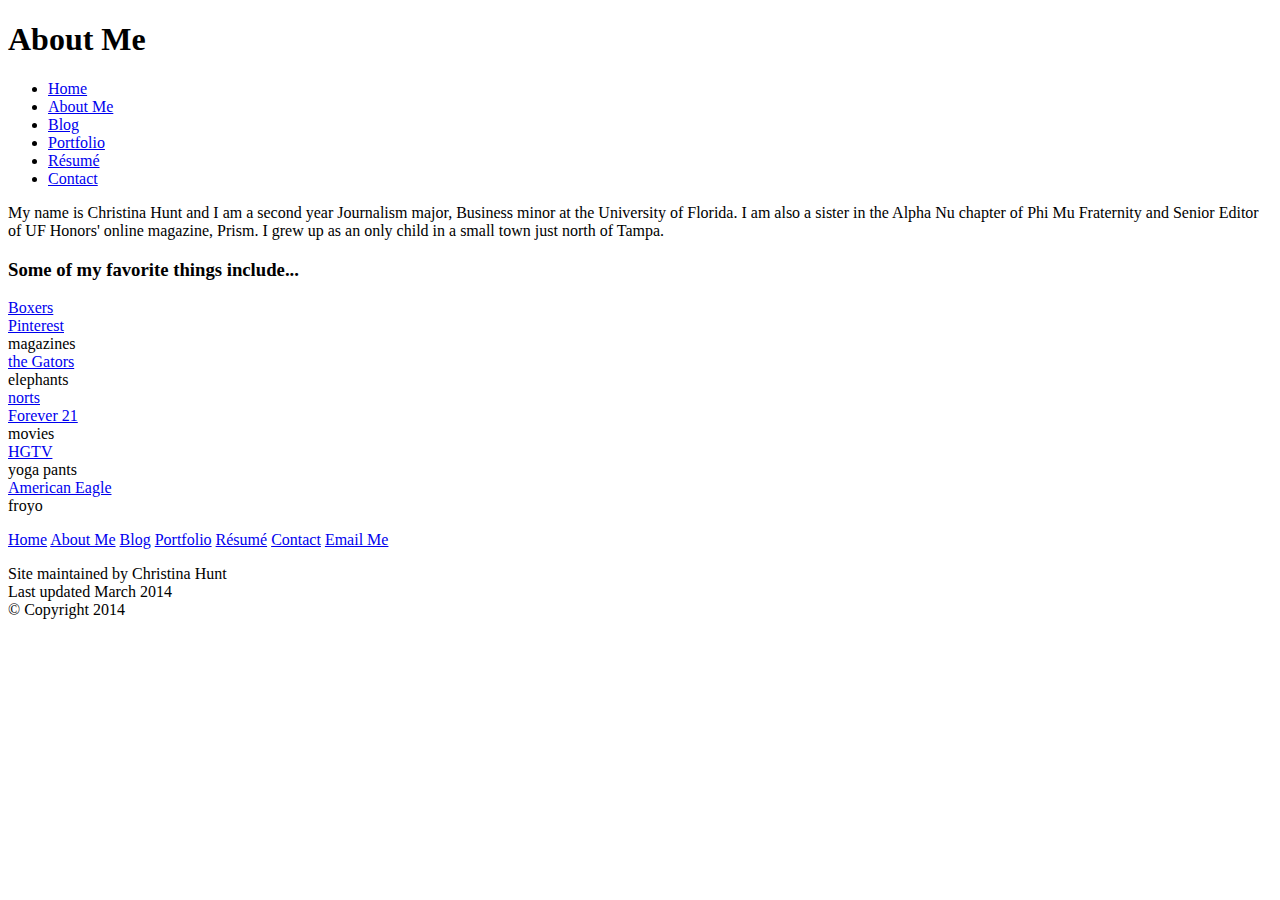
==== about.html @ 0c0f9182 "updated about me" ====
<!DOCTYPE html>
<html lang="en">

<head><!--Begin Head -->
	<meta charset="utf-8" />
	<title>About Me</title>
         <h1>About Me</h1>
	</head>
<!--End Head -->
<!--Begin Body -->
<body>
	<header> <!--Will create header in CSS -->
	</header>
	
	<div id="background"> 
	</div><!--Closes Background image div -->
	
	<div id="wrapper">
	<aside>
	<nav role="navigation">	
		<ul class="nav">
			<li><a href="index.html">Home</a></li>
			<li><a href="about.html">About Me</a></li>
			<li><a href="blog.html">Blog</a></li>
			<li><a href="portfolio.html">Portfolio</a></li>
			<li><a href="resume.html">Résumé</a></li>
			<li><a href="contact.html">Contact</a></li>
		</ul>
	</nav>
	</aside>
    
<p>My name is Christina Hunt and I am a second year Journalism major, Business minor at the University of Florida. I am also a sister in the Alpha Nu chapter of Phi Mu Fraternity and Senior Editor of UF Honors' online magazine, Prism. I grew up as an only child in a small town just north of Tampa.</p>
    
<p>
<h3>Some of my favorite things include...</h3>

<li><a href="http://www.akc.org/breeds/boxer/puppy.cfm" target="_blank" title="Boxers">Boxers</a></li>
<li><a href="http://www.pinterest.com/" target="_blank" title="Pinterest">Pinterest</a></li>
<li>magazines</li>
<li><a href="http://www.gatorzone.com/" target="_blank" title="the Gators">the Gators</a></li>
<li>elephants</li>
<li><a href="http://www.urbandictionary.com/define.php?term=norts" target="_blank" title="Norts Definition">norts</a></li>
<li><a href="http://www.forever21.com/Product/Main.aspx?br=f21" target="_blank" title="Forever 21">Forever 21</a></li>
<li>movies</li>
<li><a href="http://www.hgtv.com/" target="_blank" title="HGTV">HGTV</a></li>
<li>yoga pants</li>
<li><a href="http://www.ae.com/web/index.jsp" target="_blank" title="American Eagle">American Eagle</a></li>
<li>froyo</li>
</p>

<footer>
	<nav role=”navigation”>
		<a href=”index.html”>Home</a>
		<a href=”about.html”>About Me</a>
		<a href=”blog.html”>Blog</a>
		<a href=”portfolio.html”>Portfolio</a>
		<a href=”resume.html”>Résumé</a>
		<a href=”contact.html”>Contact</a>
		<a class=”footerclear” href=”mailto:christinamhunt@ufl.edu”>Email Me</a>
		<p>Site maintained by Christina Hunt
		<br>Last updated March 2014
		<br>&copy; Copyright 2014</p>
		</nav>
	</footer>

</html>
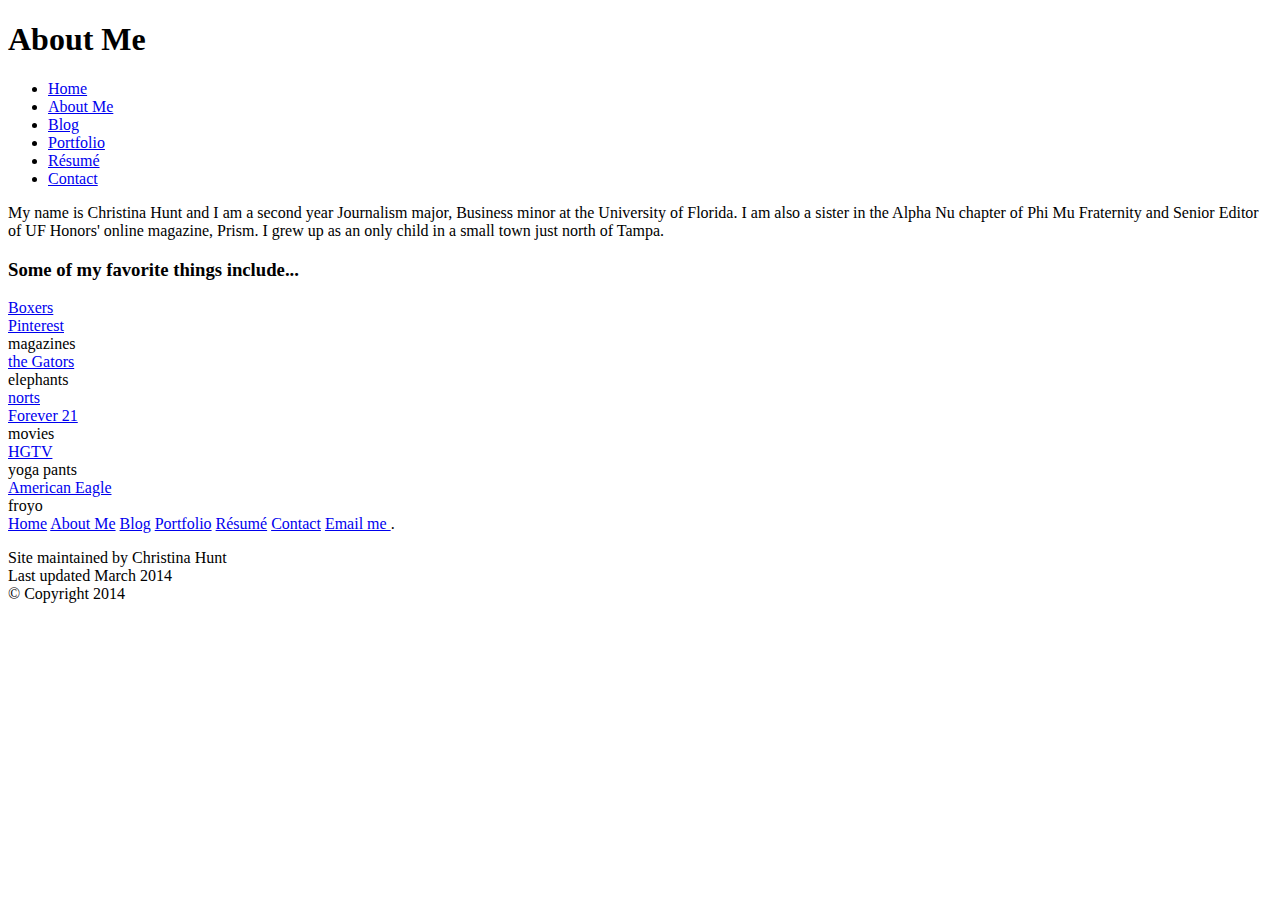
==== commit c4bf26fe: "fixed mailto links on all pages" ====
--- a/about.html
+++ b/about.html
@@ -31,7 +31,7 @@
     
 <p>My name is Christina Hunt and I am a second year Journalism major, Business minor at the University of Florida. I am also a sister in the Alpha Nu chapter of Phi Mu Fraternity and Senior Editor of UF Honors' online magazine, Prism. I grew up as an only child in a small town just north of Tampa.</p>
     
-<p>
+
 <h3>Some of my favorite things include...</h3>
 
 <li><a href="http://www.akc.org/breeds/boxer/puppy.cfm" target="_blank" title="Boxers">Boxers</a></li>
@@ -46,7 +46,7 @@
 <li>yoga pants</li>
 <li><a href="http://www.ae.com/web/index.jsp" target="_blank" title="American Eagle">American Eagle</a></li>
 <li>froyo</li>
-</p>
+
 
 <footer>
 	<nav role=”navigation”>
@@ -56,7 +56,7 @@
 		<a href=”portfolio.html”>Portfolio</a>
 		<a href=”resume.html”>Résumé</a>
 		<a href=”contact.html”>Contact</a>
-		<a class=”footerclear” href=”mailto:christinamhunt@ufl.edu”>Email Me</a>
+		<a class=”footerclear” href=mailto:christinamhunt@ufl.edu>Email me </a>.
 		<p>Site maintained by Christina Hunt
 		<br>Last updated March 2014
 		<br>&copy; Copyright 2014</p>
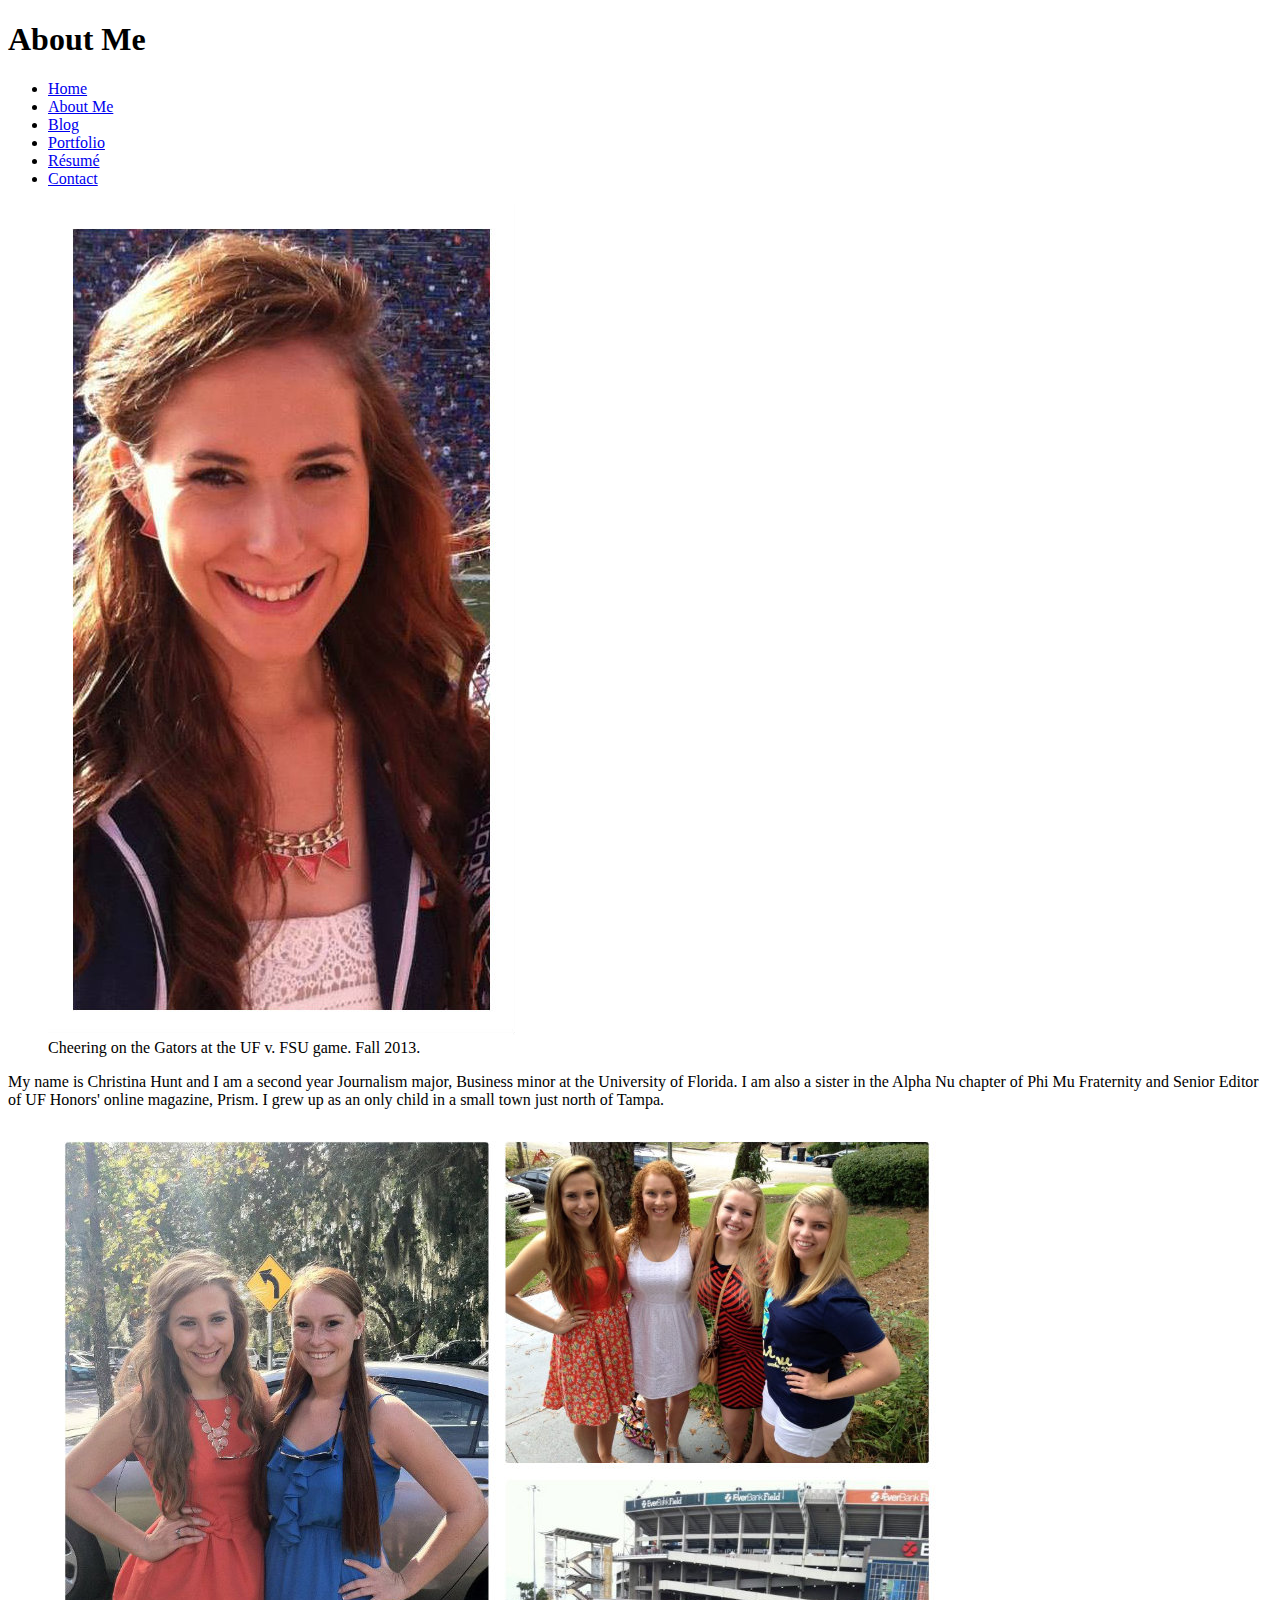
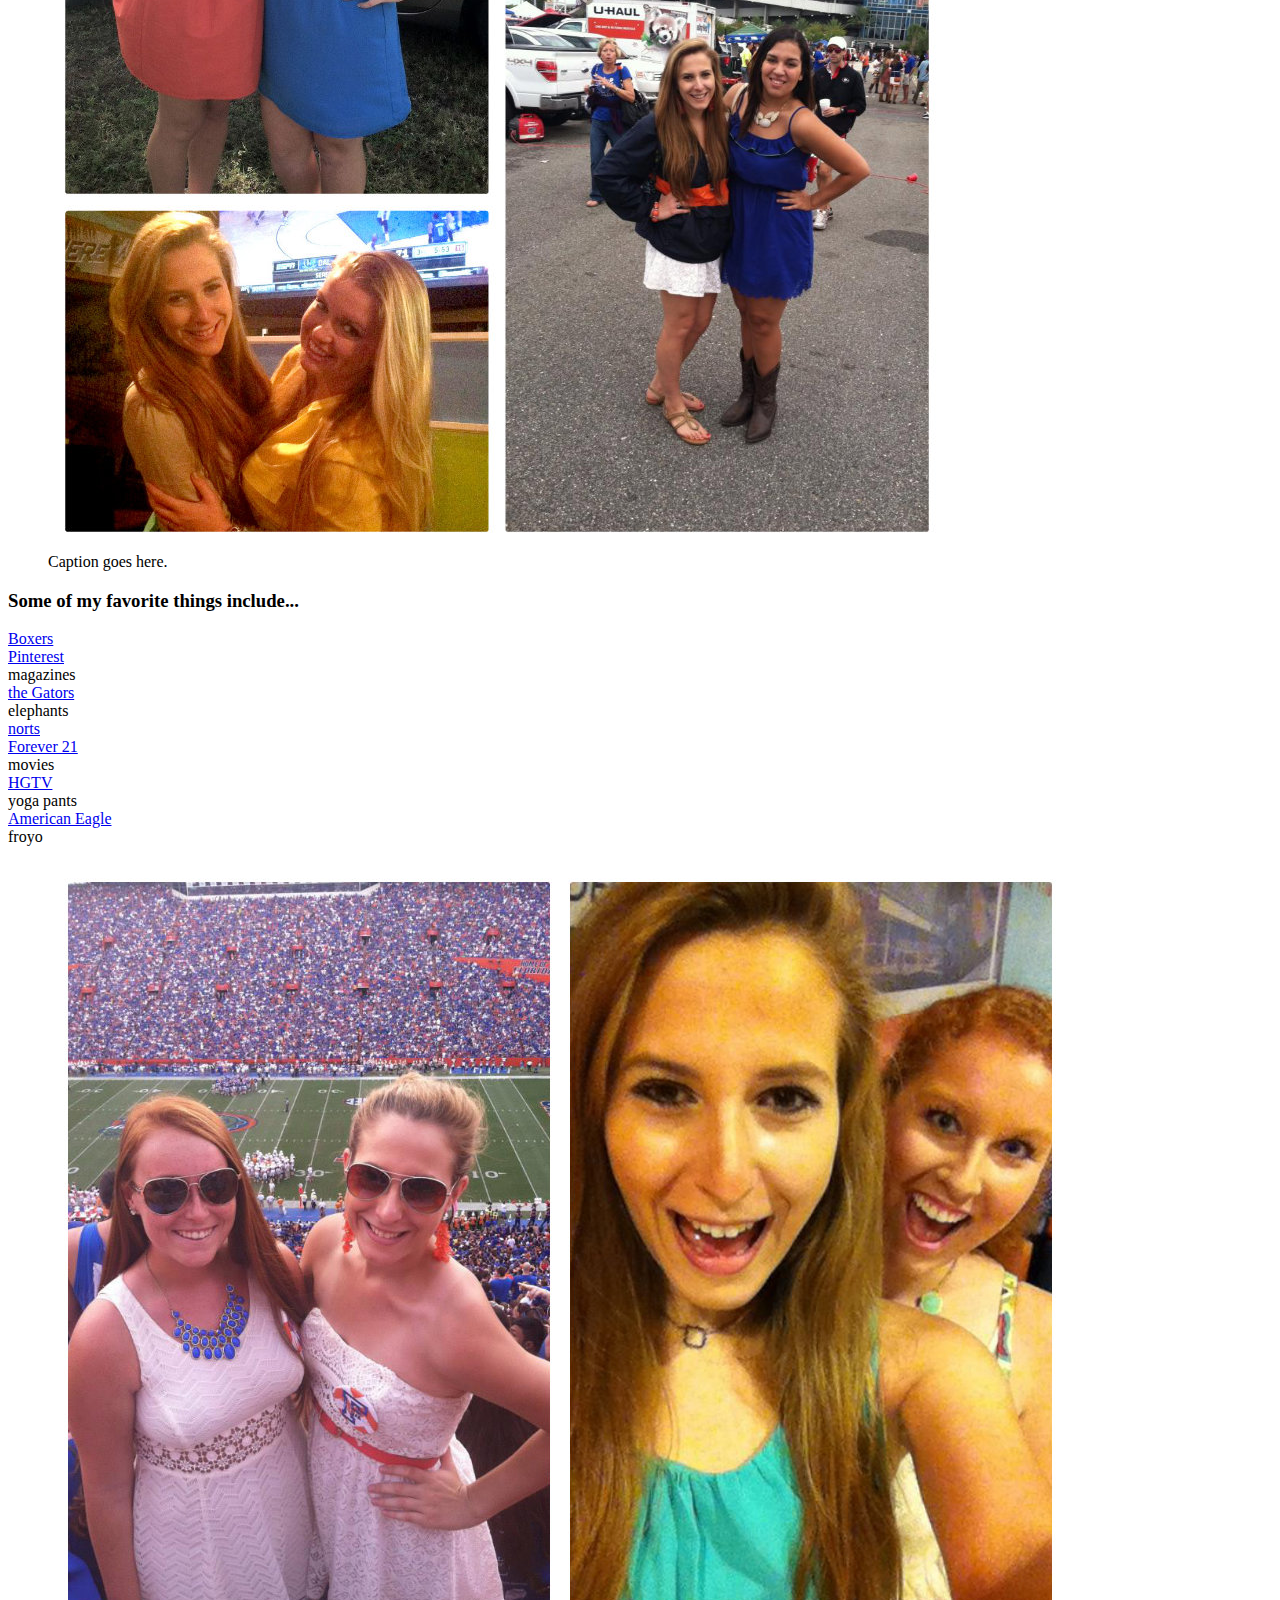
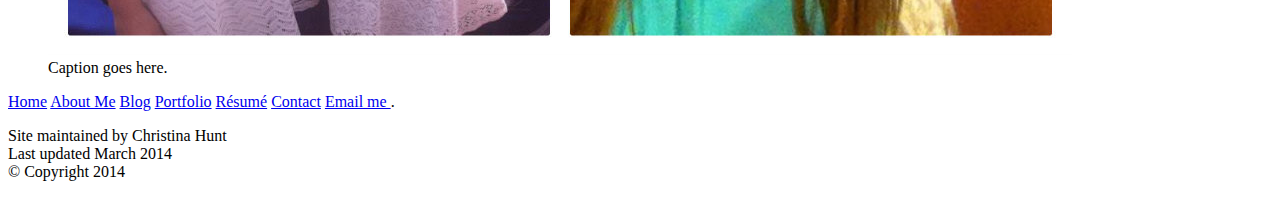
==== commit e9bf98b2: "added picture to about me and updated blog page" ====
--- a/about.html
+++ b/about.html
@@ -29,8 +29,27 @@
 	</nav>
 	</aside>
     
-<p>My name is Christina Hunt and I am a second year Journalism major, Business minor at the University of Florida. I am also a sister in the Alpha Nu chapter of Phi Mu Fraternity and Senior Editor of UF Honors' online magazine, Prism. I grew up as an only child in a small town just north of Tampa.</p>
+        	<article> <!--width will be 90% and will be on white background and then have patterned background behind that which will cover entire page behind it-->
+	<div id="About Me Picture"> <!--Seperate div is to make the caption line up with the bottom of the photo -->
+	<figure class="left">
+		<img src="img/aboutme.jpg" width="467" height="831" alt="About Me Picture Christina Hunt" title="About Me Picture Christina Hunt" />
+		<figcaption> Cheering on the Gators at the UF v. FSU game. Fall 2013.</figcaption>
+	</figure>
+	</div><!--close profile picture div -->
+	<section><!--To get content to right of photo -->
+	<p>My name is Christina Hunt and I am a second year Journalism major, Business minor at the University of Florida. I am also a sister in the Alpha Nu chapter of Phi Mu Fraternity and Senior Editor of UF Honors' online magazine, Prism. I grew up as an only child in a small town just north of Tampa.</p>
+	</section>
+	</article>
     
+
+<article> <!--width will be 90% and will be on white background and then have patterned background behind that which will cover entire page behind it-->
+	<div id="About Me Picture"> <!--Seperate div is to make the caption line up with the bottom of the photo -->
+	<figure class="left">
+		<img src="img/aboutmecollage.jpg" width="898" height="1024" alt="About Me Collage" title="About Me Collage" />
+		<figcaption> Caption goes here.</figcaption>
+	</figure>
+	</div><!--close profile picture div -->
+	<section><!--To get content to right of photo -->
 
 <h3>Some of my favorite things include...</h3>
 
@@ -46,7 +65,15 @@
 <li>yoga pants</li>
 <li><a href="http://www.ae.com/web/index.jsp" target="_blank" title="American Eagle">American Eagle</a></li>
 <li>froyo</li>
-
+        
+<article> <!--width will be 90% and will be on white background and then have patterned background behind that which will cover entire page behind it-->
+	<div id="About Me Picture"> <!--Seperate div is to make the caption line up with the bottom of the photo -->
+	<figure class="left">
+		<img src="img/aboutmecollageb.jpg" width="1024" height="793" alt="About Me Collage 2" title="About Me Collage 2" />
+		<figcaption> Caption goes here.</figcaption>
+	</figure>
+	</div><!--close profile picture div -->
+	<section><!--To get content to right of photo -->
 
 <footer>
 	<nav role=”navigation”>
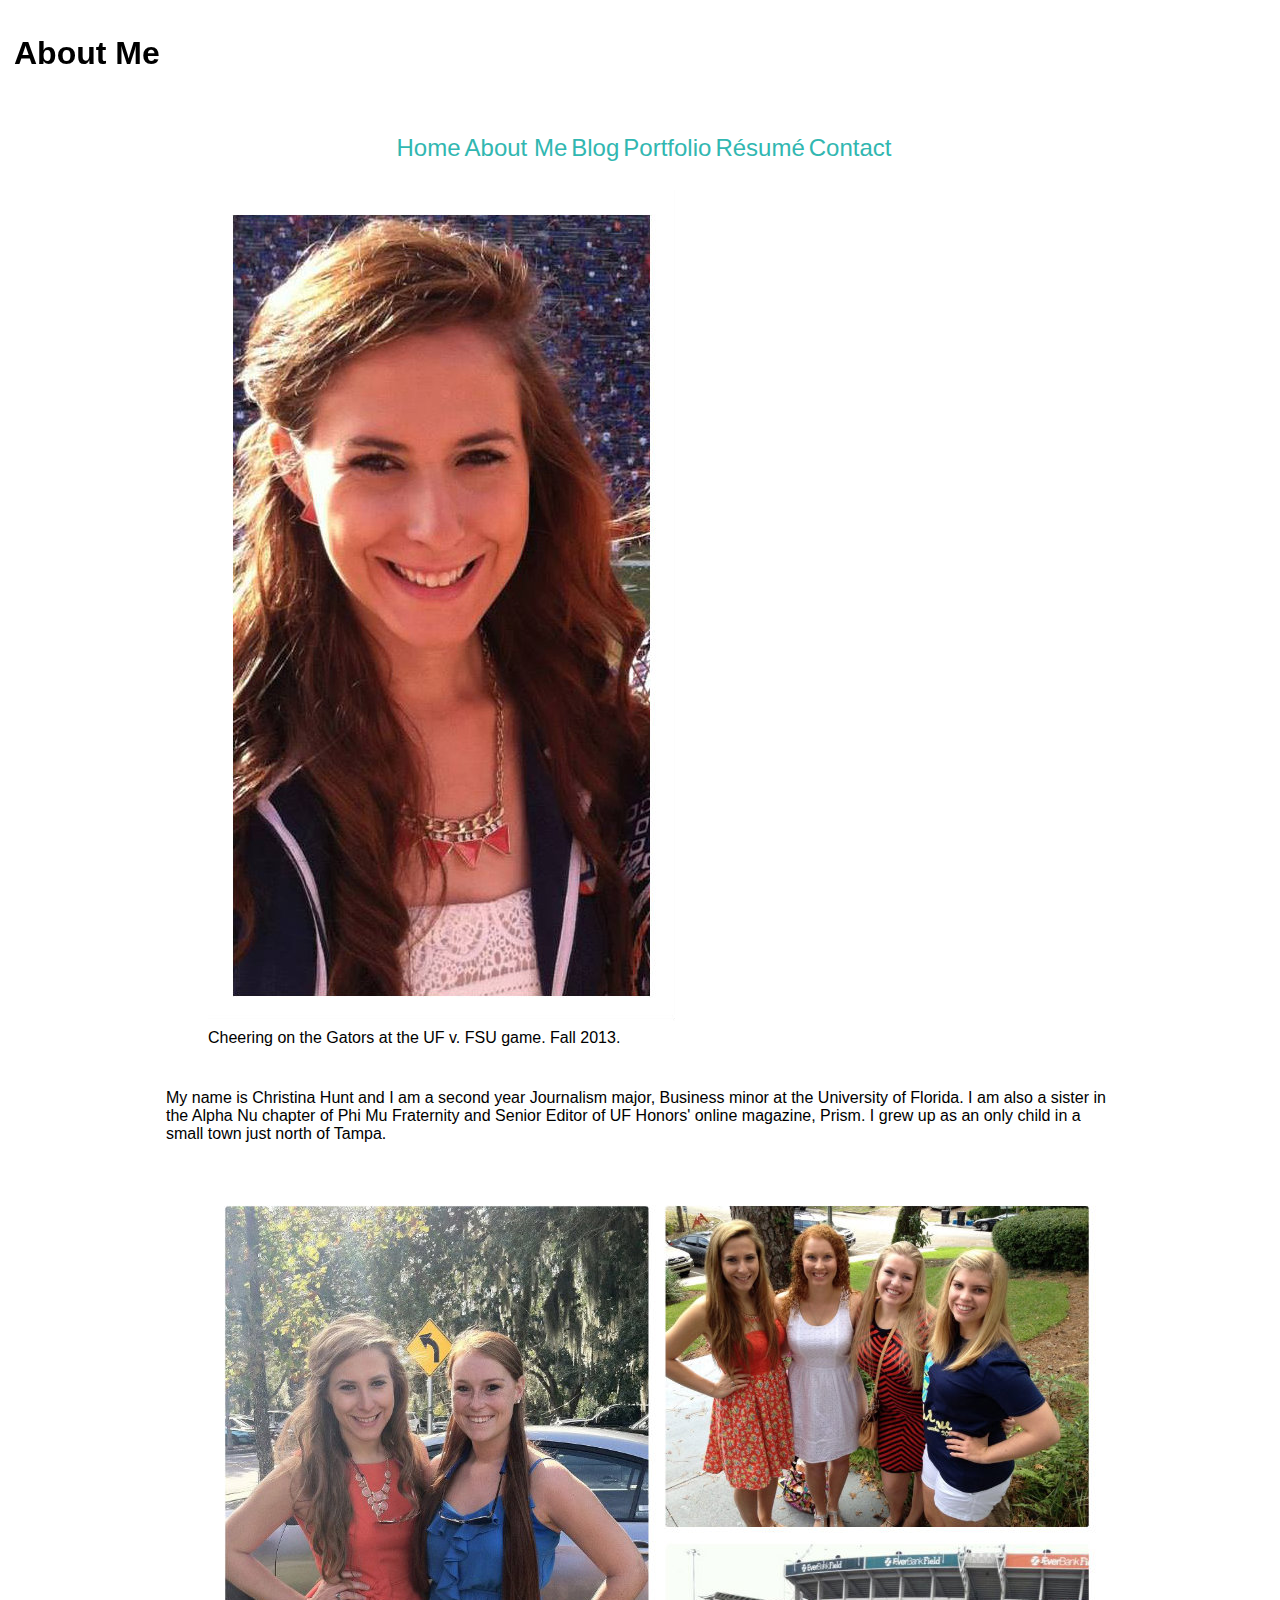
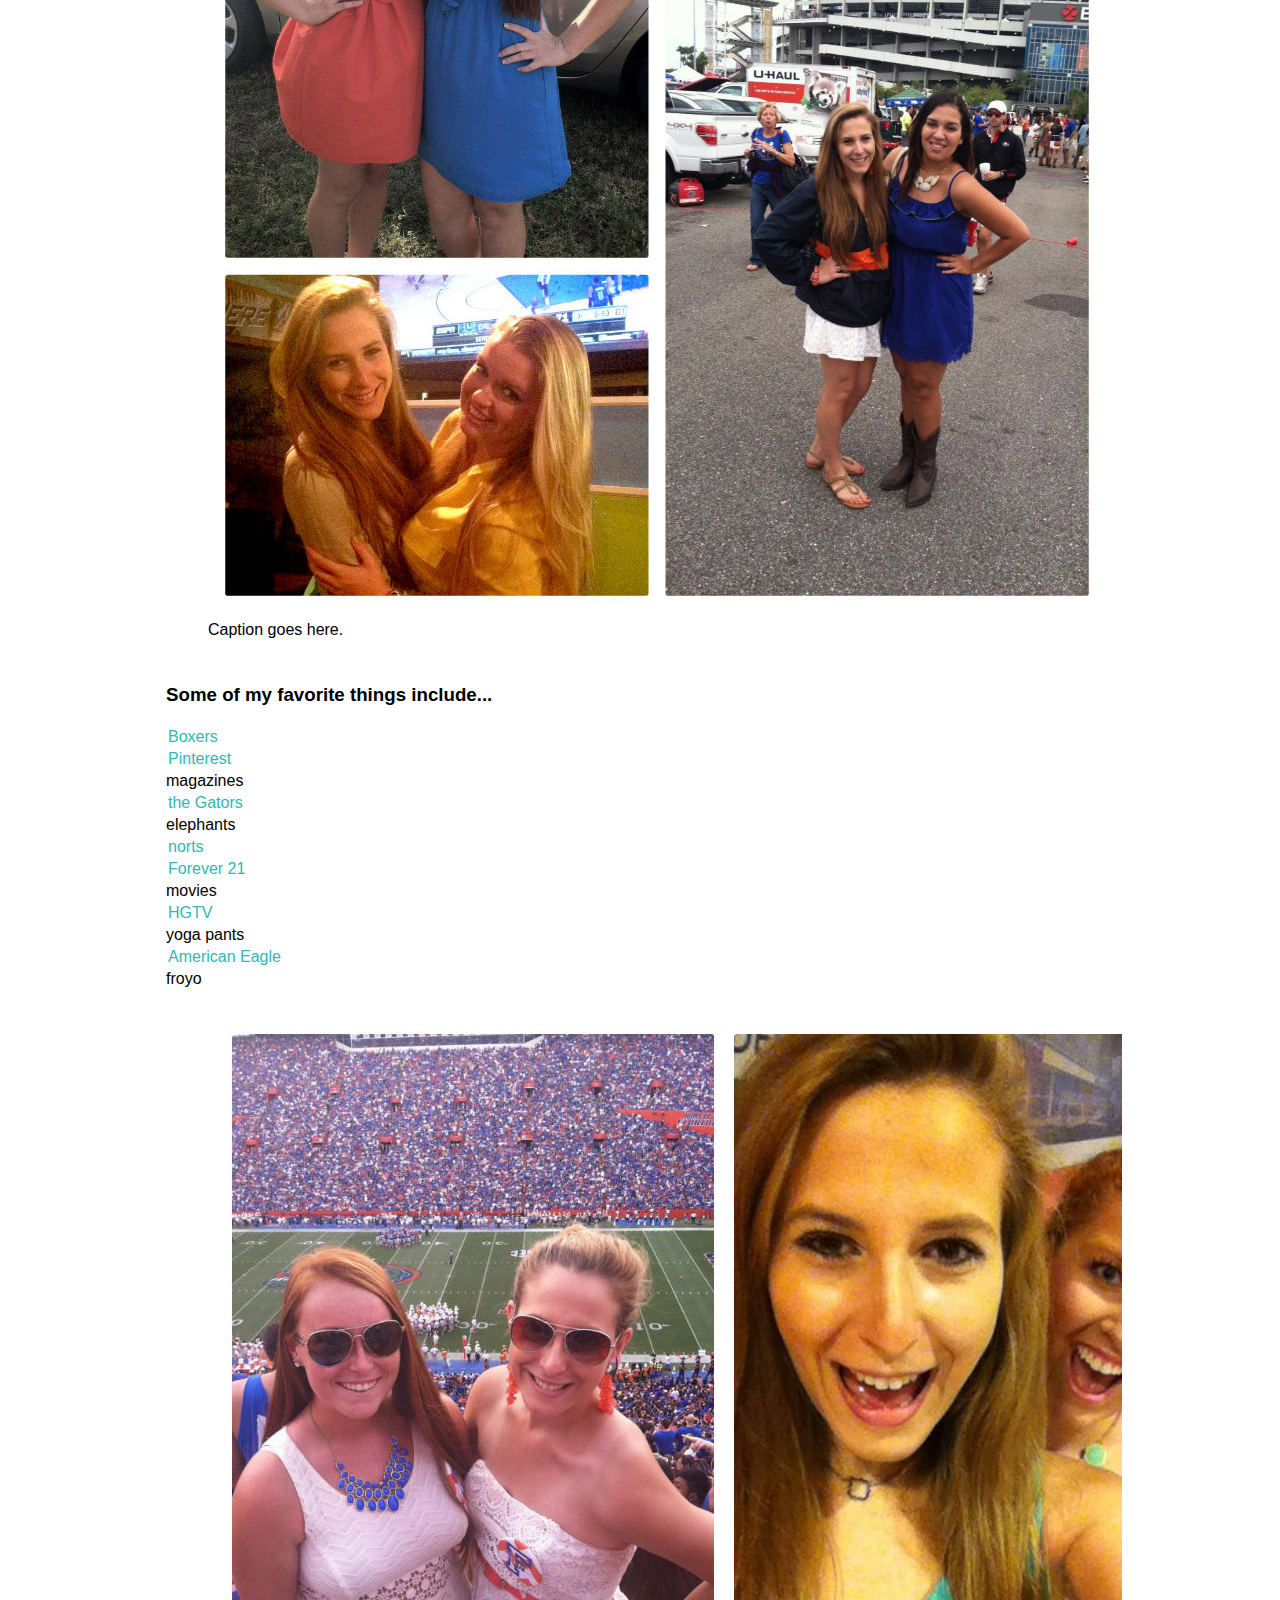
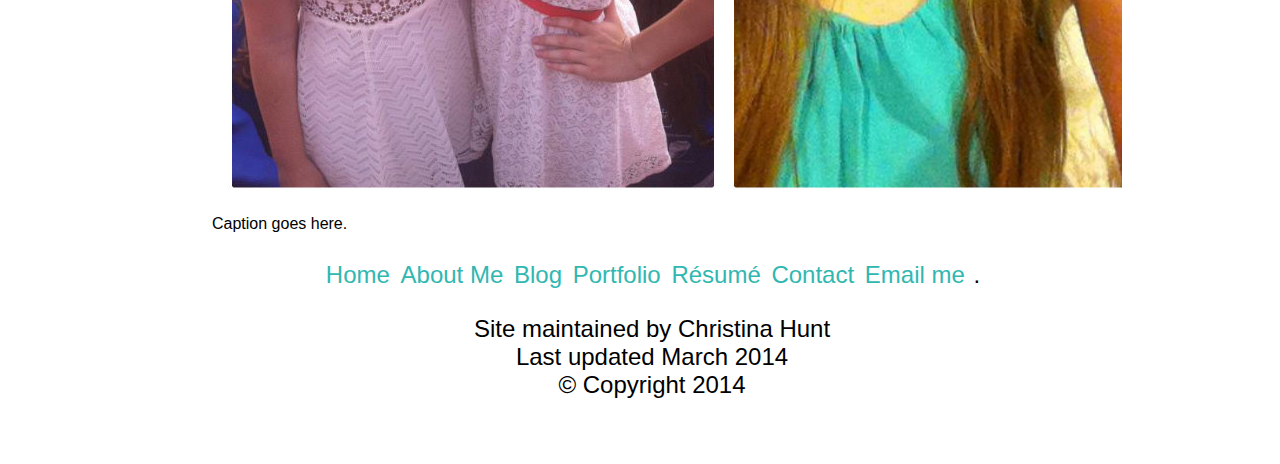
==== commit dd1b257a: "tried to fix css, some of it is now showing up" ====
--- a/about.html
+++ b/about.html
@@ -4,6 +4,7 @@
 <head><!--Begin Head -->
 	<meta charset="utf-8" />
 	<title>About Me</title>
+  <link rel="stylesheet" href="css/style.css" type="text/css" />
          <h1>About Me</h1>
 	</head>
 <!--End Head -->
--- a/css/style.css
+++ b/css/style.css
@@ -0,0 +1,220 @@
+* {
+        padding:2px;
+        font-family: Helvetica, Georgia, Arial;
+}
+
+/*Background for site created in Photoshop*/
+#background {
+    position:fixed;
+    top:0;
+    left:0;
+    min-width:100%;
+    min-height:100%;
+    z-index:-1;
+    background-image:url(img/background.jpg);
+}
+    
+/*Header*/
+header  {
+    background-image:url(img/index.jpg);
+    width:960px;
+    height:auto;
+    margin-left:auto;
+    margin-right:auto;
+    margin-bottom: 15px;
+}
+        
+/*Wrapper for site*/
+
+#wrapper {
+        width:960px;
+        overflow:auto;
+        margin-left:auto;
+        margin-right:auto;
+        background-color:white;
+        padding-bottom:15px;
+        padding-top:15px;
+}
+
+/*styles for links learned how to do this on http://stackoverflow.com/questions/18839582/center-a-horizontal-css-menu*/
+
+a   {
+    color:#31b7b1; /*teal to match header*/
+    text-decoration:none;
+}
+
+article a:visited, a:focus {
+    color:#31b7b1;
+    text-decoration:none;
+}
+
+/*My top navigation*/
+nav {
+    width:960px;
+    font-size:24px;
+    margin:auto;
+    text-align: center;
+    border:1px
+}
+
+nav ul ul {
+    display:none;
+}
+
+nav ul li:hover > ul {
+    display: block;
+}
+
+nav ul {
+    list-style: none;
+    margin:0;
+    padding:0;
+    display: inline-block;
+    vertical-align:top;
+}
+
+nav ul li {
+    float:left;
+    margin:0;
+    padding:0;
+}
+
+nav ul li:hover a {
+    color#000000;
+    ]
+
+nav ul li a {
+        display: block;
+        padding: 10px 15px;
+
+/*Headings*/
+
+article {
+    margin:30px 30px 10px 30px;
+        }
+
+h1 {
+    font-size:30px;
+    margin-bottom:5px;
+    font-style:normal;
+    margin-top:10px;
+        }
+h2 {
+    font-size:24px;
+    padding:2px;
+    margin-left:10px;
+        }
+
+h3 {
+    font-size:18px;
+    padding:2px;
+    line-height:1.3;
+    margin-left:20px;
+    margin-bottom:20px;
+        }
+        
+    section {
+        margin-left:210px;
+        }
+    
+    section.center { /*note here about centering content*/
+        margin-left:auto;
+        margin-right:auto;
+        text-align:center;
+        }
+
+p {
+        font-family:arial, helvetica, sans-serif;
+        font-size:14px;
+        line-height:24px;
+        text-indent:20px;
+        margin:10px;
+        }
+        
+/*Photos*/
+img {        
+        margin:0 5% 0 5%;
+        width:90%;
+        
+        }
+        
+img.center {
+        display:block;
+        margin-left:auto;
+        margin-right:auto;
+        padding:10px;
+        }
+
+.left {
+	margin-right:15px;
+	float:left;
+	}
+		
+.right {
+	margin-left:15px;
+	float:right;
+	}
+
+    #CompositePicture 	{ /*For photo on index.html*/
+	width:210px;
+	font-size:11px;
+	}
+
+/*Lists*/
+
+        article ul	{ /*indent list*/
+    list-style-position:inside;
+    text-indent:20px;
+    color: #f88379;
+    font-style:italic;
+    padding:10px
+	}
+
+/*this will make the bullet points #f88379 coral and the text will still be black*/
+        
+article ul span	{
+	color:black;	
+	}
+
+/*contact.html css*/
+/*I need a space around each contact link*/
+article a.space	{
+	padding:10px;
+	}
+/*Hopefully this will make all of those links center and line up horizontally*/
+article p.indent	{
+	text-align:center;
+	margin-top:20px;
+	margin-bottom:20px;
+	}
+       
+/*Footer Navigation */
+footer nav {
+	width:960px;
+	font-size:11px;
+    text-align:center;
+    list-style:none;
+	}
+
+footer nav a {
+	display:inline-block;
+	color:white;
+	background-color:#6fc9c5;
+	text-decoration:none;
+	padding:5px;
+	}
+	
+footer nav a:hover,a:focus {
+	color:black;
+	text-decoration:none;
+	background-color:yellow;
+	}
+
+footer nav p {
+/*for text inside footer navigation */
+	line-height:-2px;
+	font-size:9px;
+	text-indent:0px;
+	}        
+
+/*can't get this CSS to show up on my html pages when I look at live preview right now. Need to rewatch CSS videos*/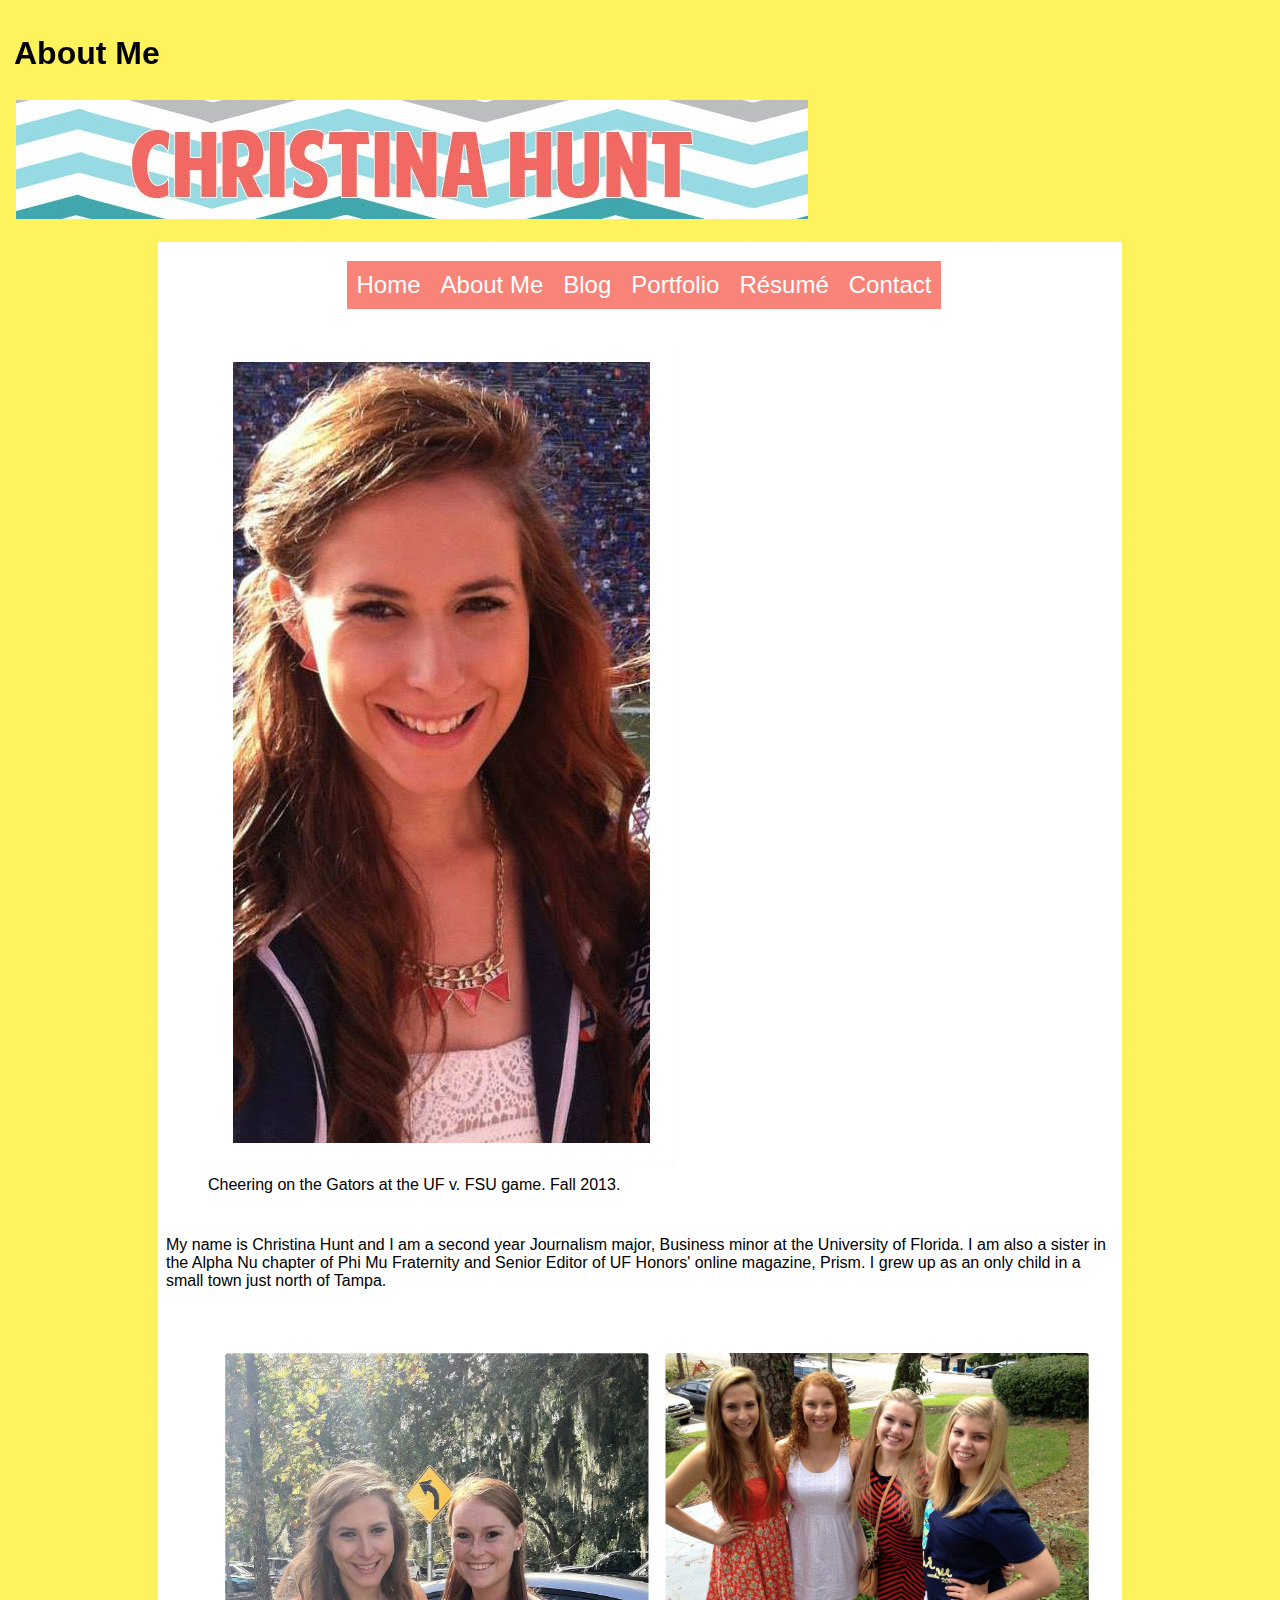
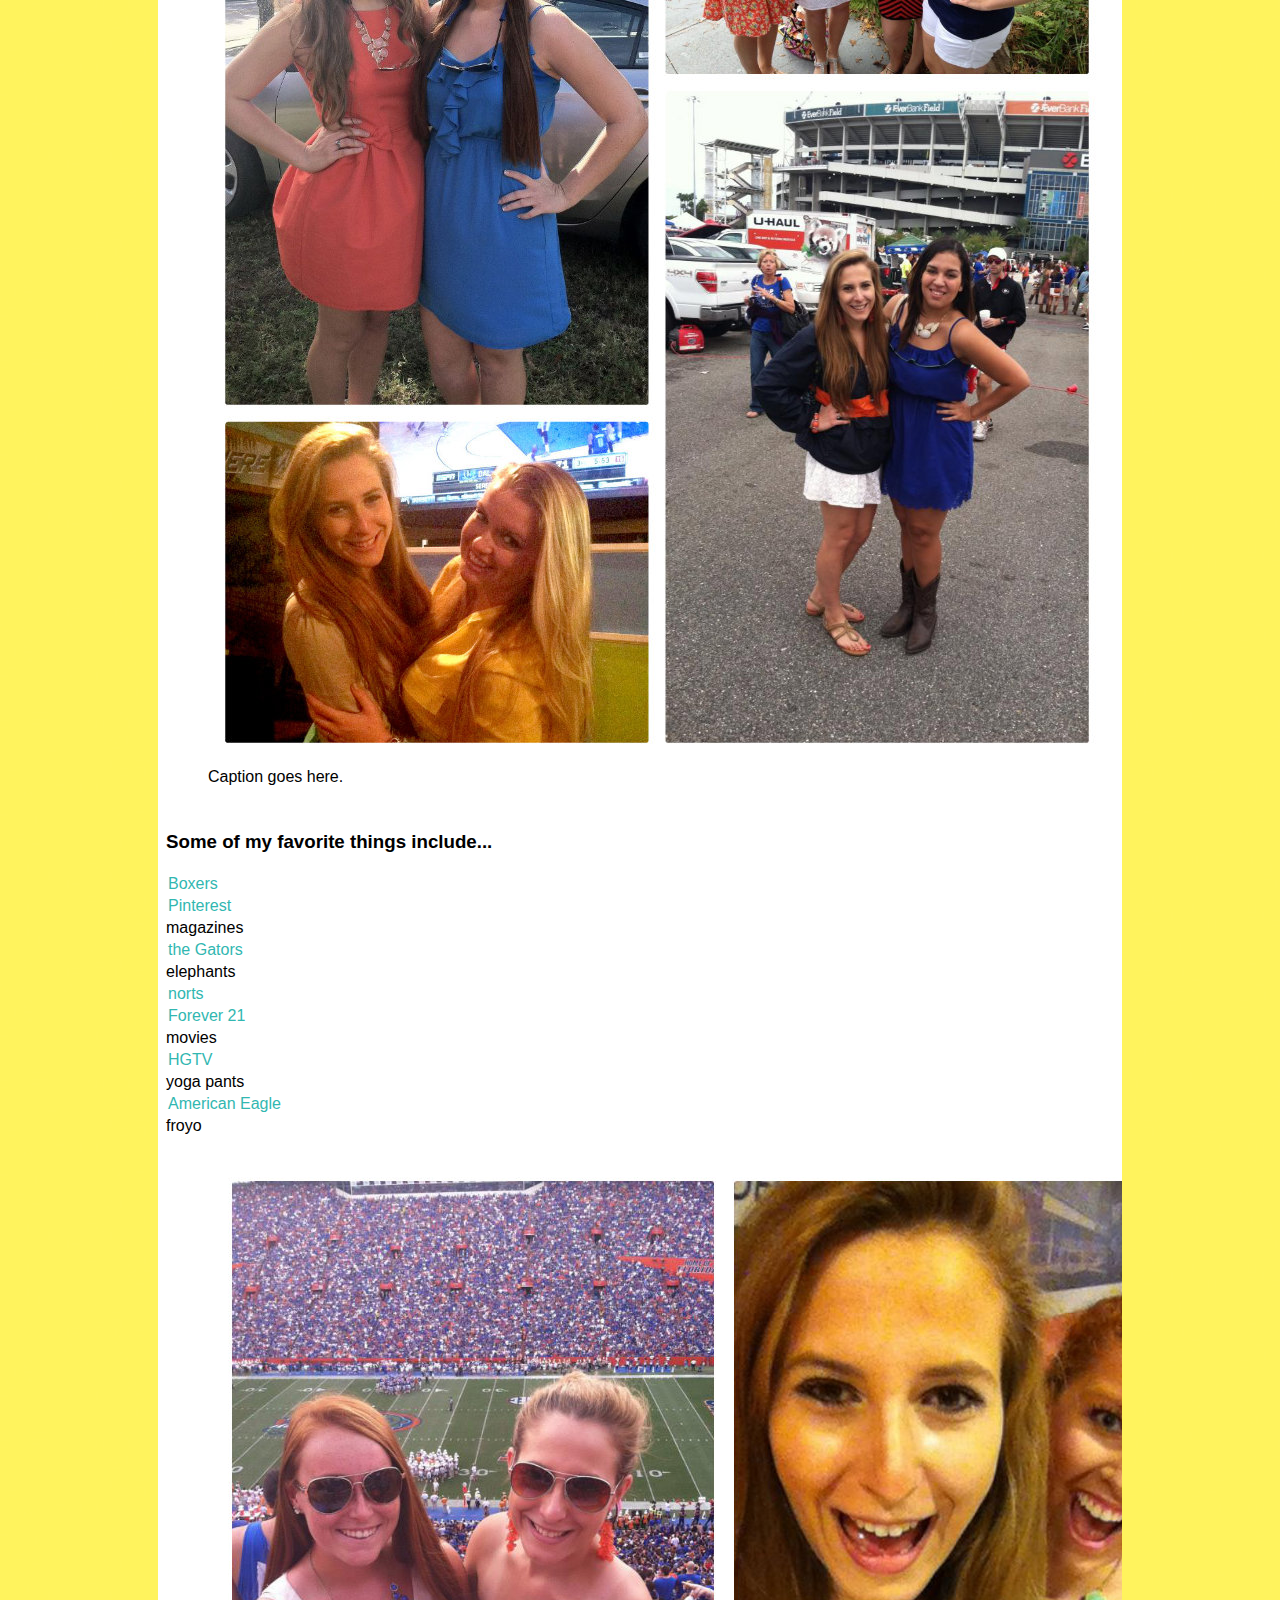
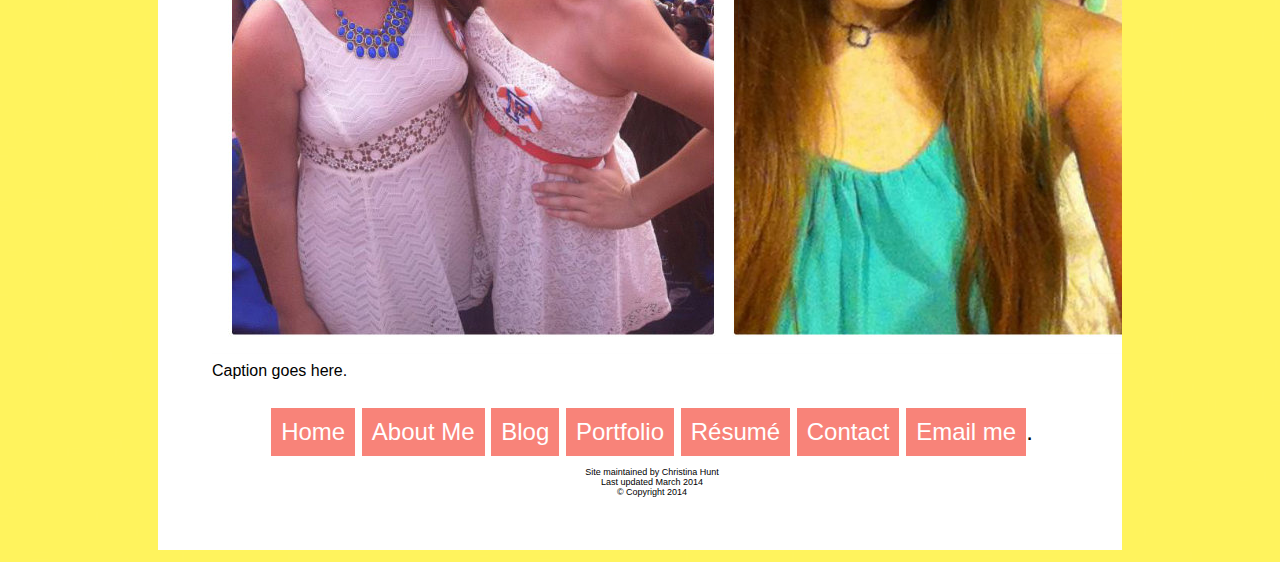
==== commit cbc3442b: "figured out how to make background yellow and some CSS" ====
--- a/about.html
+++ b/about.html
@@ -1,16 +1,19 @@
 <!DOCTYPE html>
 <html lang="en">
-
+        
 <head><!--Begin Head -->
 	<meta charset="utf-8" />
 	<title>About Me</title>
-  <link rel="stylesheet" href="css/style.css" type="text/css" />
-         <h1>About Me</h1>
+    <h1>About Me</h1>
+    <link rel="stylesheet" href="css/style.css" type="text/css" />
 	</head>
 <!--End Head -->
+    
 <!--Begin Body -->
-<body>
-	<header> <!--Will create header in CSS -->
+<body background="css/background.jpg" bgcolor="yellow">
+    <!--figured out how to make background show up with this website http://www.echoecho.com/htmlbackgrounds02.htm*-->
+	<header role="banner"> <!--Created header in Indesign -->
+        <img src="css/banner.jpg"><!--my banner with name goes here -->
 	</header>
 	
 	<div id="background"> 
--- a/css/style.css
+++ b/css/style.css
@@ -6,19 +6,19 @@
 /*Background for site created in Photoshop*/
 #background {
     position:fixed;
-    top:0;
-    left:0;
+    top: 0;
+    left: 0;
     min-width:100%;
     min-height:100%;
-    z-index:-1;
-    background-image:url(img/background.jpg);
+    z-index: -1;
+    background-image:url(css/background.jpg);
 }
     
 /*Header*/
 header  {
-    background-image:url(img/index.jpg);
-    width:960px;
-    height:auto;
+    background-image:url(css/namebanner.jpg);
+    width:1020;
+    height:213;
     margin-left:auto;
     margin-right:auto;
     margin-bottom: 15px;
@@ -32,7 +32,7 @@
         margin-left:auto;
         margin-right:auto;
         background-color:white;
-        padding-bottom:15px;
+        padding-bottom:30px;
         padding-top:15px;
 }
 
@@ -48,14 +48,38 @@
     text-decoration:none;
 }
 
-/*My top navigation*/
+/*My top navigation*/    
+
 nav {
-    width:960px;
-    font-size:24px;
-    margin:auto;
-    text-align: center;
-    border:1px
-}
+	width:960px;
+	font-size:24px;
+    text-align:center;
+    list-style:none;
+    border:1px;
+	}
+
+nav a {
+	display:inline-block;
+	color:white;
+	background-color:#f88379;
+	text-decoration:none;
+	padding:10px;
+	}
+    
+ nav a:hover,a:focus {
+	color:black;
+	text-decoration:none;
+	background-color:#f88379;
+	}
+
+nav p {
+	line-height:-2px;
+	font-size:9px;
+	text-indent:0px;
+	}        
+
+/*looked up how to do horizontal nav on two websites but only got it to stay horizontal if I leave all of the following in even though I only had to do the navs above for the footer and it worked*/
+
 
 nav ul ul {
     display:none;
@@ -83,10 +107,6 @@
     color#000000;
     ]
 
-nav ul li a {
-        display: block;
-        padding: 10px 15px;
-
 /*Headings*/
 
 article {
@@ -181,7 +201,7 @@
 article a.space	{
 	padding:10px;
 	}
-/*Hopefully this will make all of those links center and line up horizontally*/
+/*Got all of the links center and line up horizontally and made boxes*/
 article p.indent	{
 	text-align:center;
 	margin-top:20px;
@@ -199,15 +219,15 @@
 footer nav a {
 	display:inline-block;
 	color:white;
-	background-color:#6fc9c5;
+	background-color:#f88379;
 	text-decoration:none;
 	padding:5px;
 	}
-	
-footer nav a:hover,a:focus {
+    
+    footer nav a:hover,a:focus {
 	color:black;
 	text-decoration:none;
-	background-color:yellow;
+	background-color:#31b7b1;
 	}
 
 footer nav p {
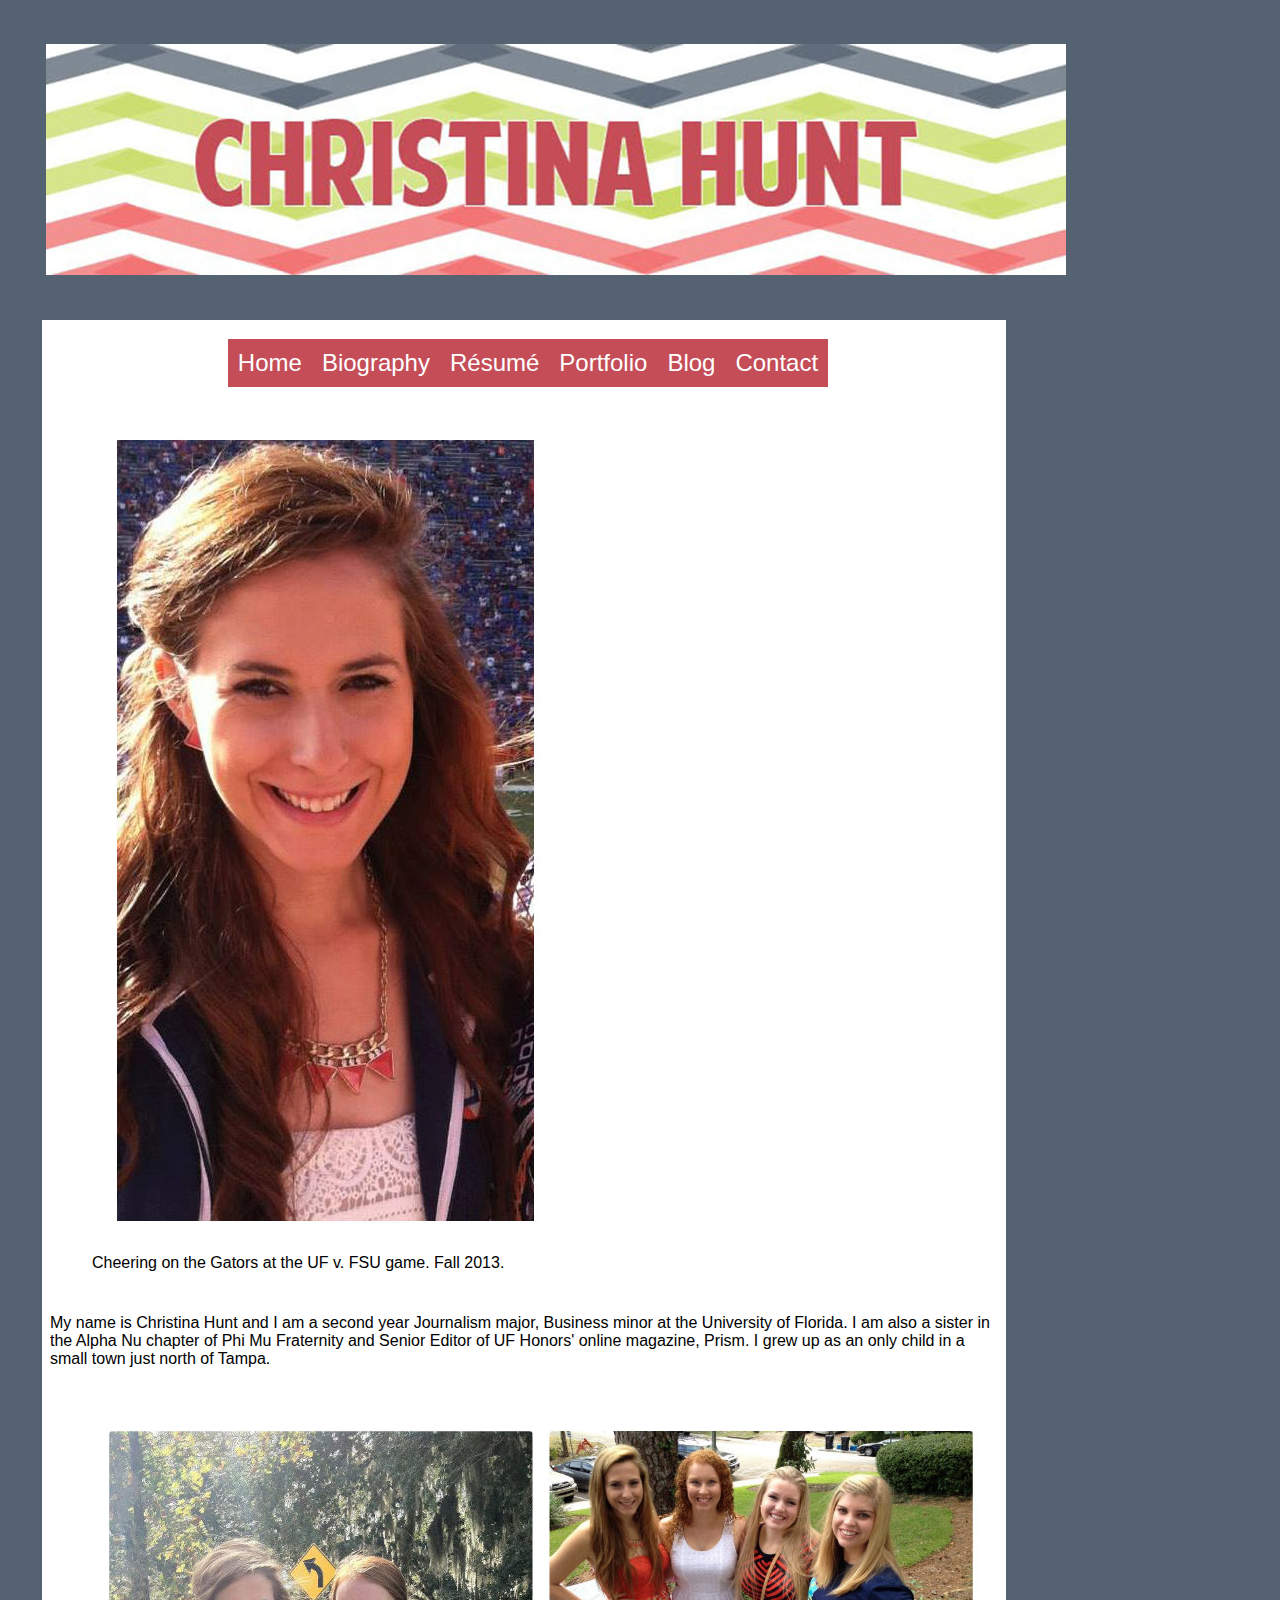
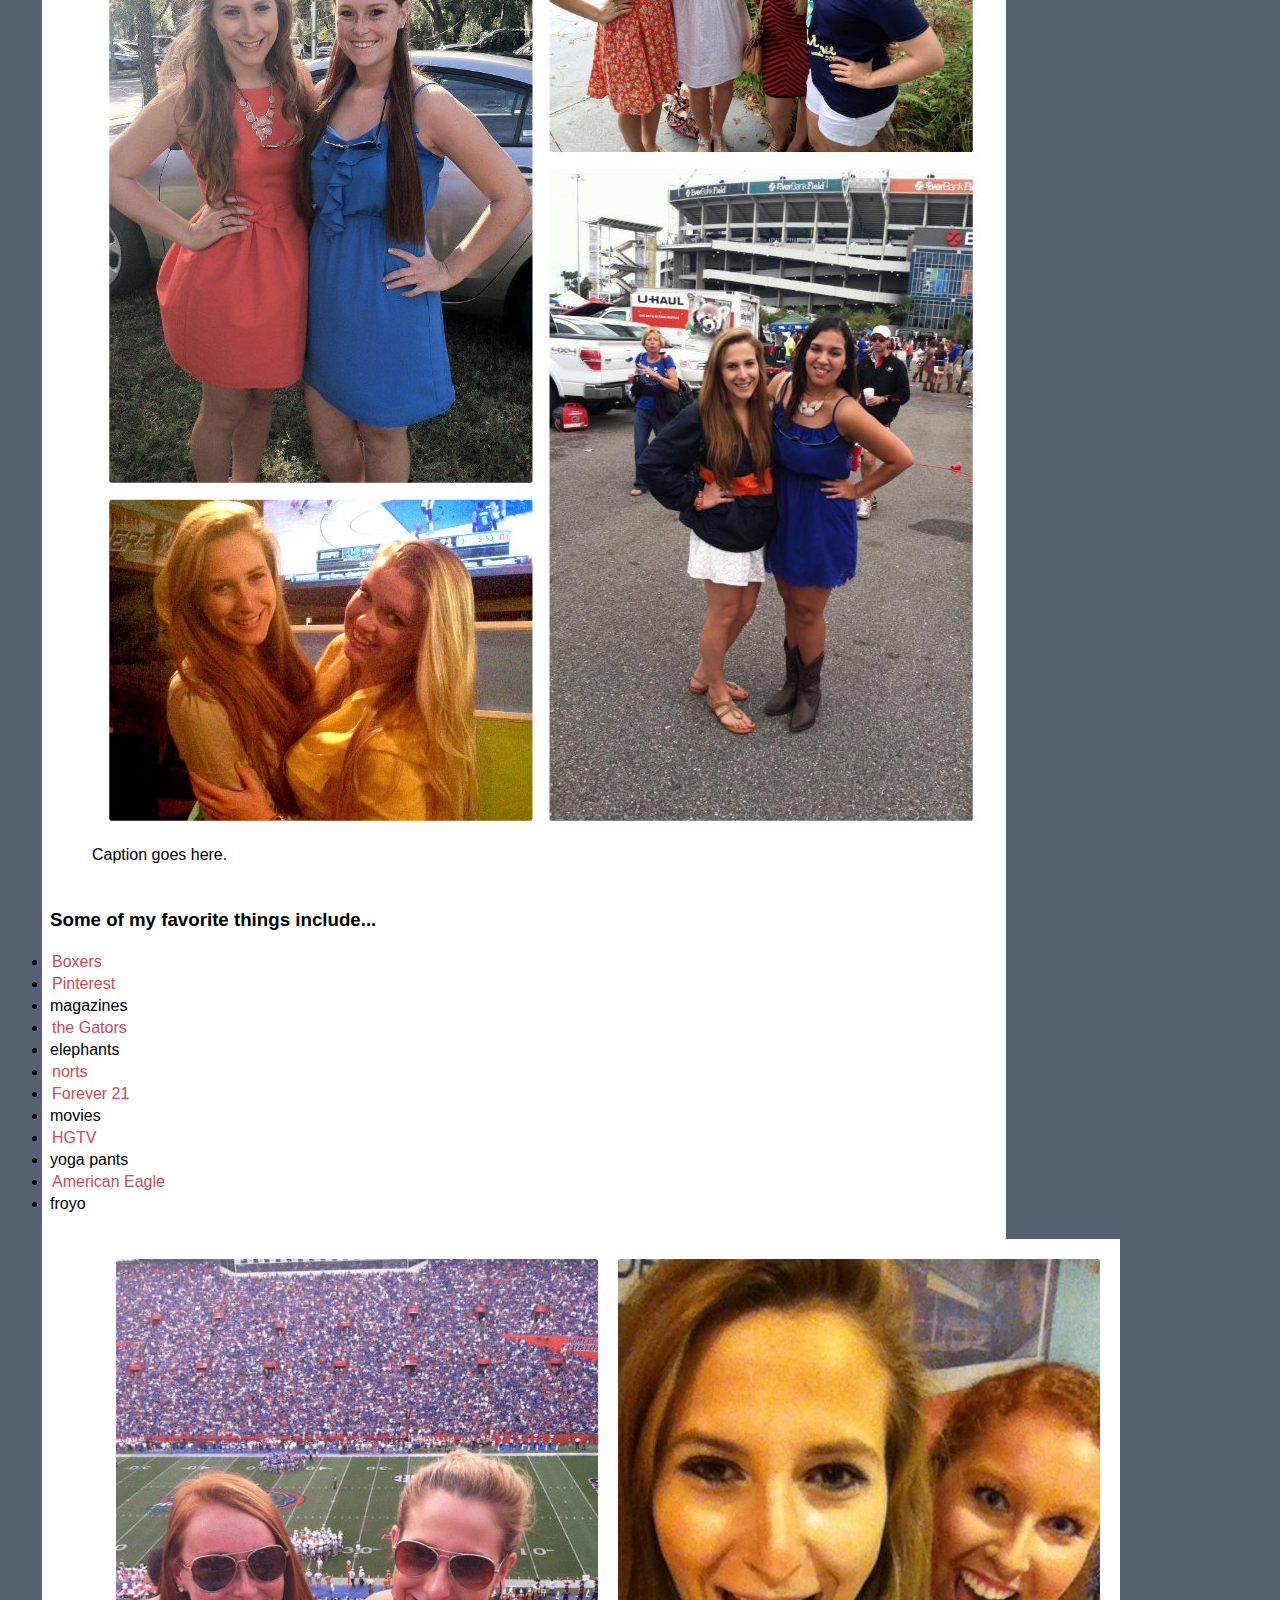
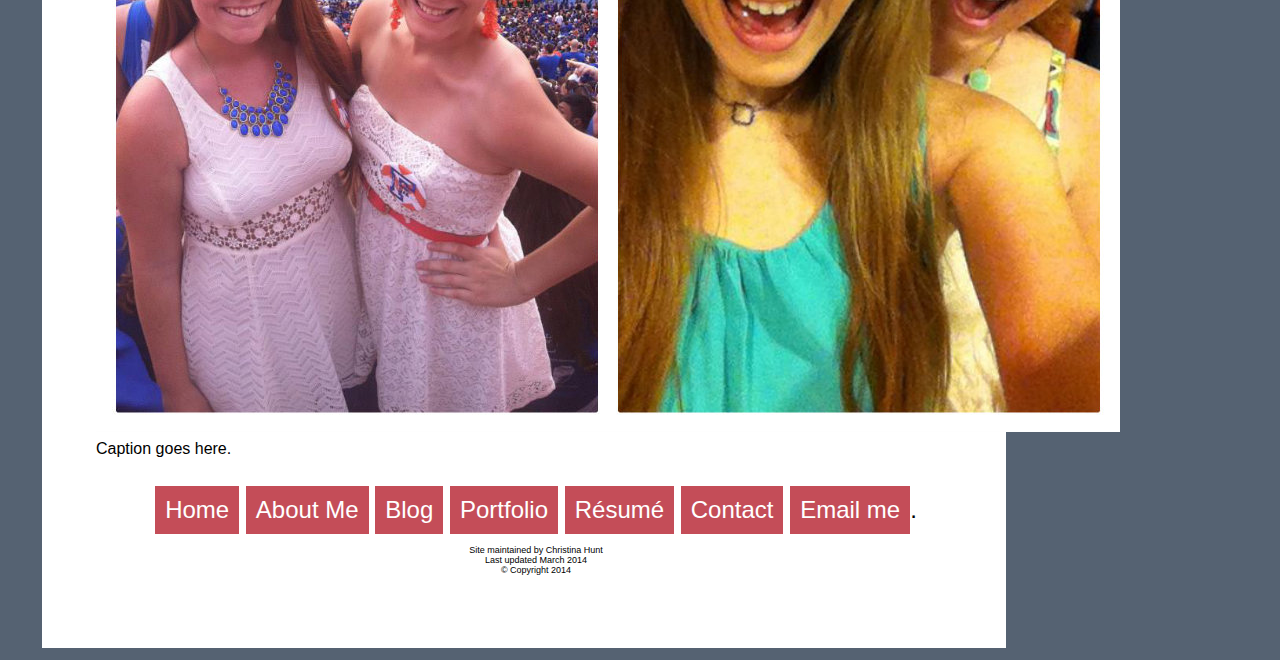
==== commit 4184efb4: "uploaded content to portfolio and worked on css" ====
--- a/about.html
+++ b/about.html
@@ -3,8 +3,7 @@
         
 <head><!--Begin Head -->
 	<meta charset="utf-8" />
-	<title>About Me</title>
-    <h1>About Me</h1>
+	<title>Biography</title>
     <link rel="stylesheet" href="css/style.css" type="text/css" />
 	</head>
 <!--End Head -->
@@ -24,10 +23,10 @@
 	<nav role="navigation">	
 		<ul class="nav">
 			<li><a href="index.html">Home</a></li>
-			<li><a href="about.html">About Me</a></li>
+			<li><a href="about.html">Biography</a></li>
+			<li><a href="resume.html">Résumé</a></li>
+            <li><a href="portfolio.html">Portfolio</a></li>
 			<li><a href="blog.html">Blog</a></li>
-			<li><a href="portfolio.html">Portfolio</a></li>
-			<li><a href="resume.html">Résumé</a></li>
 			<li><a href="contact.html">Contact</a></li>
 		</ul>
 	</nav>
--- a/css/style.css
+++ b/css/style.css
@@ -14,37 +14,40 @@
     background-image:url(css/background.jpg);
 }
     
-/*Header*/
-header  {
-    background-image:url(css/namebanner.jpg);
-    width:1020;
-    height:213;
-    margin-left:auto;
-    margin-right:auto;
-    margin-bottom: 15px;
-}
-        
-/*Wrapper for site*/
+/*header*/
+
+header	{
+	background-image:url(css/banner.jpg); 
+	width:960px;
+	height:213px;
+	margin-left:30px;   
+	margin-right:30px; 
+	margin-bottom:15px;
+    padding-bottom:50px;
+    padding-top:30px;
+	}
+	
+        
+/*wrapper*/
 
 #wrapper {
         width:960px;
-        overflow:auto;
-        margin-left:auto;
-        margin-right:auto;
+        margin-left:30px;
+        margin-right:30px;
         background-color:white;
-        padding-bottom:30px;
+        padding-bottom:50px;
         padding-top:15px;
 }
 
 /*styles for links learned how to do this on http://stackoverflow.com/questions/18839582/center-a-horizontal-css-menu*/
 
 a   {
-    color:#31b7b1; /*teal to match header*/
+    color:#C44D58; /*#C44D58 will match header*/
     text-decoration:none;
 }
 
 article a:visited, a:focus {
-    color:#31b7b1;
+    color:#556270;
     text-decoration:none;
 }
 
@@ -61,7 +64,7 @@
 nav a {
 	display:inline-block;
 	color:white;
-	background-color:#f88379;
+	background-color:#C44D58;
 	text-decoration:none;
 	padding:10px;
 	}
@@ -69,7 +72,7 @@
  nav a:hover,a:focus {
 	color:black;
 	text-decoration:none;
-	background-color:#f88379;
+	background-color:#ff6b6b;
 	}
 
 nav p {
@@ -107,7 +110,65 @@
     color#000000;
     ]
 
-/*Headings*/
+        
+/*Photos*/
+img {        
+        margin:0 5% 0 5%;
+        width:90%;
+        
+        }
+        
+img.center {
+        display:block;
+        margin-left:auto;
+        margin-right:auto;
+        padding:10px;
+        }
+
+.left {
+	margin-right:15px;
+	float:left;
+	}
+		
+.right {
+	margin-left:15px;
+	float:right;
+	}
+
+    #CompositePicture 	{ /*For photo on index.html*/
+	width:210px;
+	font-size:11px;
+	}
+
+/*Lists*/
+
+        article ul	{ /*indent list*/
+    list-style-position:inside;
+    text-indent:20px;
+    color: #f88379;
+    font-style:italic;
+    padding:10px
+	}
+
+/*this will make the bullet points #f88379 coral and the text will still be black*/
+        
+article ul span	{
+	color:black;	
+	}
+
+/*contact.html css*/
+/*I need a space around each contact link*/
+article a.space	{
+	padding:10px;
+	}
+/*Got all of the links center and line up horizontally and made boxes*/
+article p.indent	{
+	text-align:center;
+	margin-top:20px;
+	margin-bottom:20px;
+	}
+    
+    /*Headings*/
 
 article {
     margin:30px 30px 10px 30px;
@@ -118,6 +179,7 @@
     margin-bottom:5px;
     font-style:normal;
     margin-top:10px;
+    color:red;
         }
 h2 {
     font-size:24px;
@@ -131,6 +193,7 @@
     line-height:1.3;
     margin-left:20px;
     margin-bottom:20px;
+    color:red;
         }
         
     section {
@@ -151,62 +214,6 @@
         margin:10px;
         }
         
-/*Photos*/
-img {        
-        margin:0 5% 0 5%;
-        width:90%;
-        
-        }
-        
-img.center {
-        display:block;
-        margin-left:auto;
-        margin-right:auto;
-        padding:10px;
-        }
-
-.left {
-	margin-right:15px;
-	float:left;
-	}
-		
-.right {
-	margin-left:15px;
-	float:right;
-	}
-
-    #CompositePicture 	{ /*For photo on index.html*/
-	width:210px;
-	font-size:11px;
-	}
-
-/*Lists*/
-
-        article ul	{ /*indent list*/
-    list-style-position:inside;
-    text-indent:20px;
-    color: #f88379;
-    font-style:italic;
-    padding:10px
-	}
-
-/*this will make the bullet points #f88379 coral and the text will still be black*/
-        
-article ul span	{
-	color:black;	
-	}
-
-/*contact.html css*/
-/*I need a space around each contact link*/
-article a.space	{
-	padding:10px;
-	}
-/*Got all of the links center and line up horizontally and made boxes*/
-article p.indent	{
-	text-align:center;
-	margin-top:20px;
-	margin-bottom:20px;
-	}
        
 /*Footer Navigation */
 footer nav {
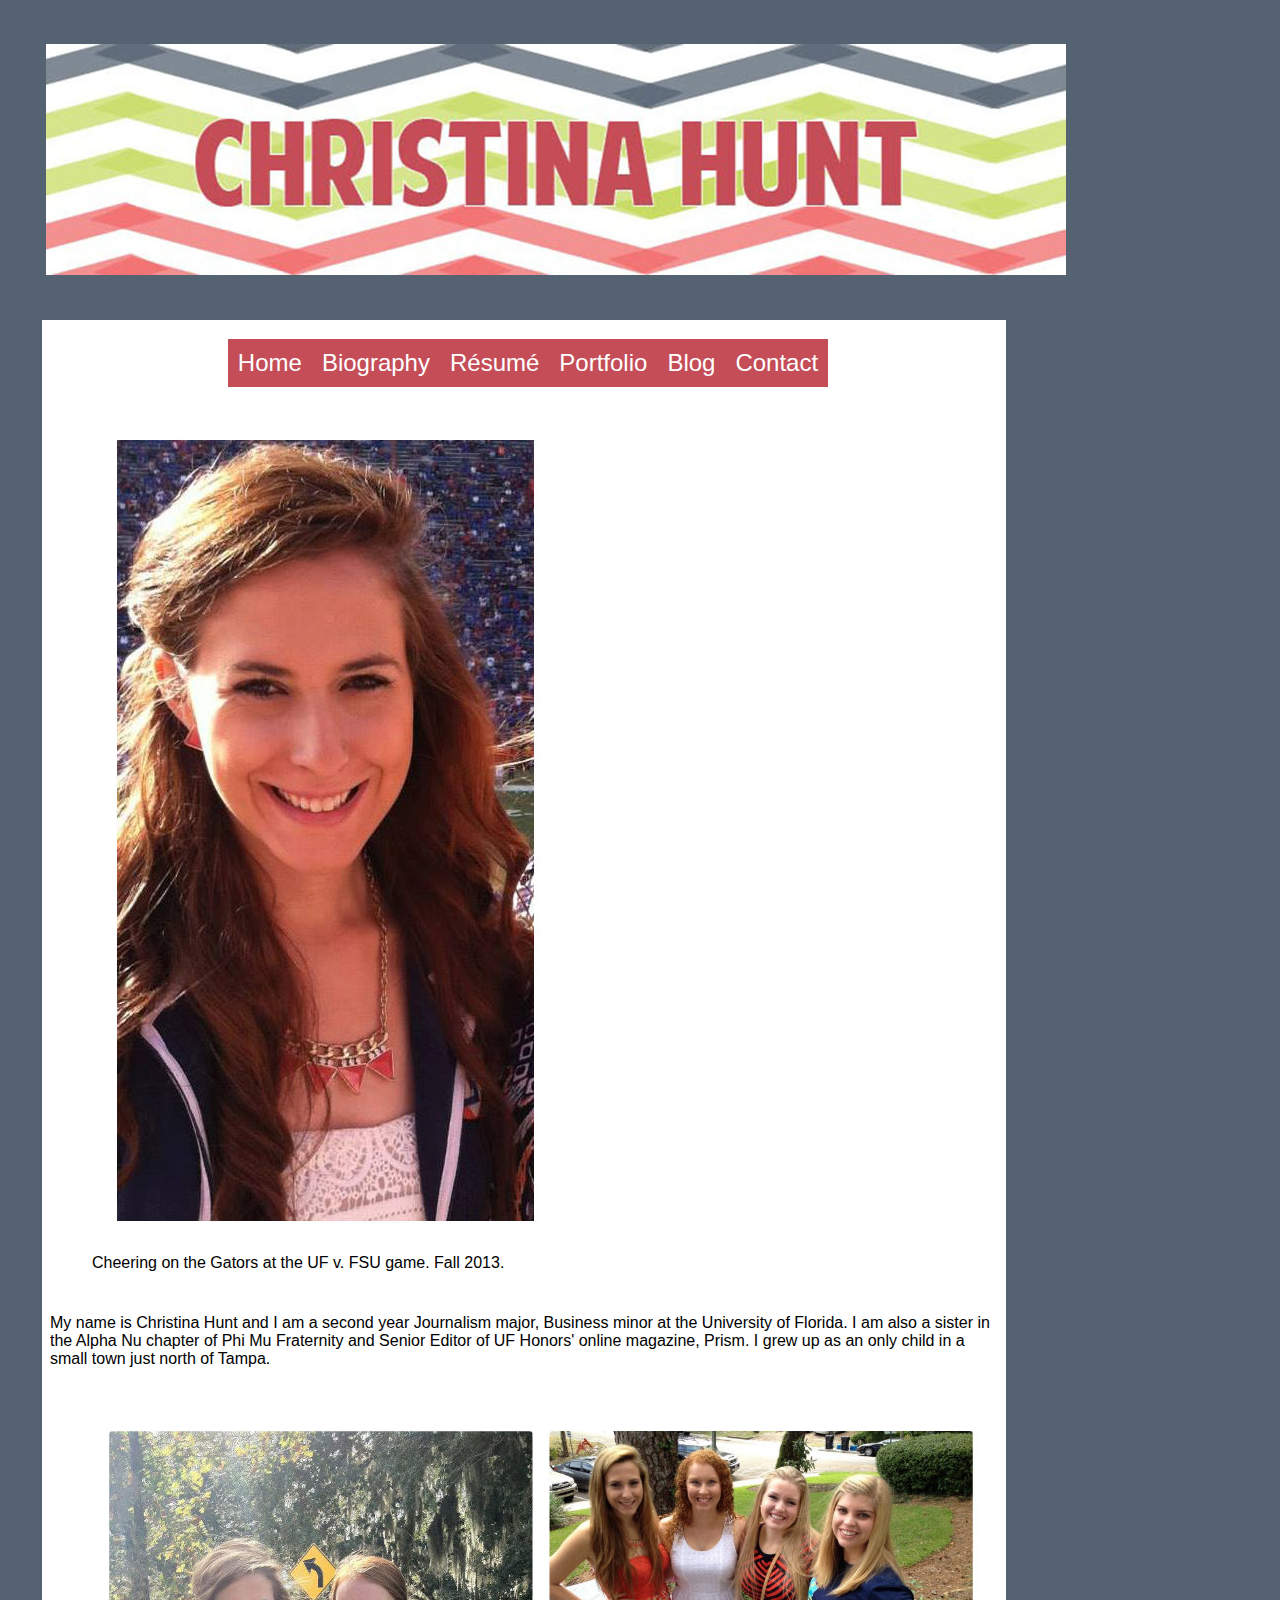
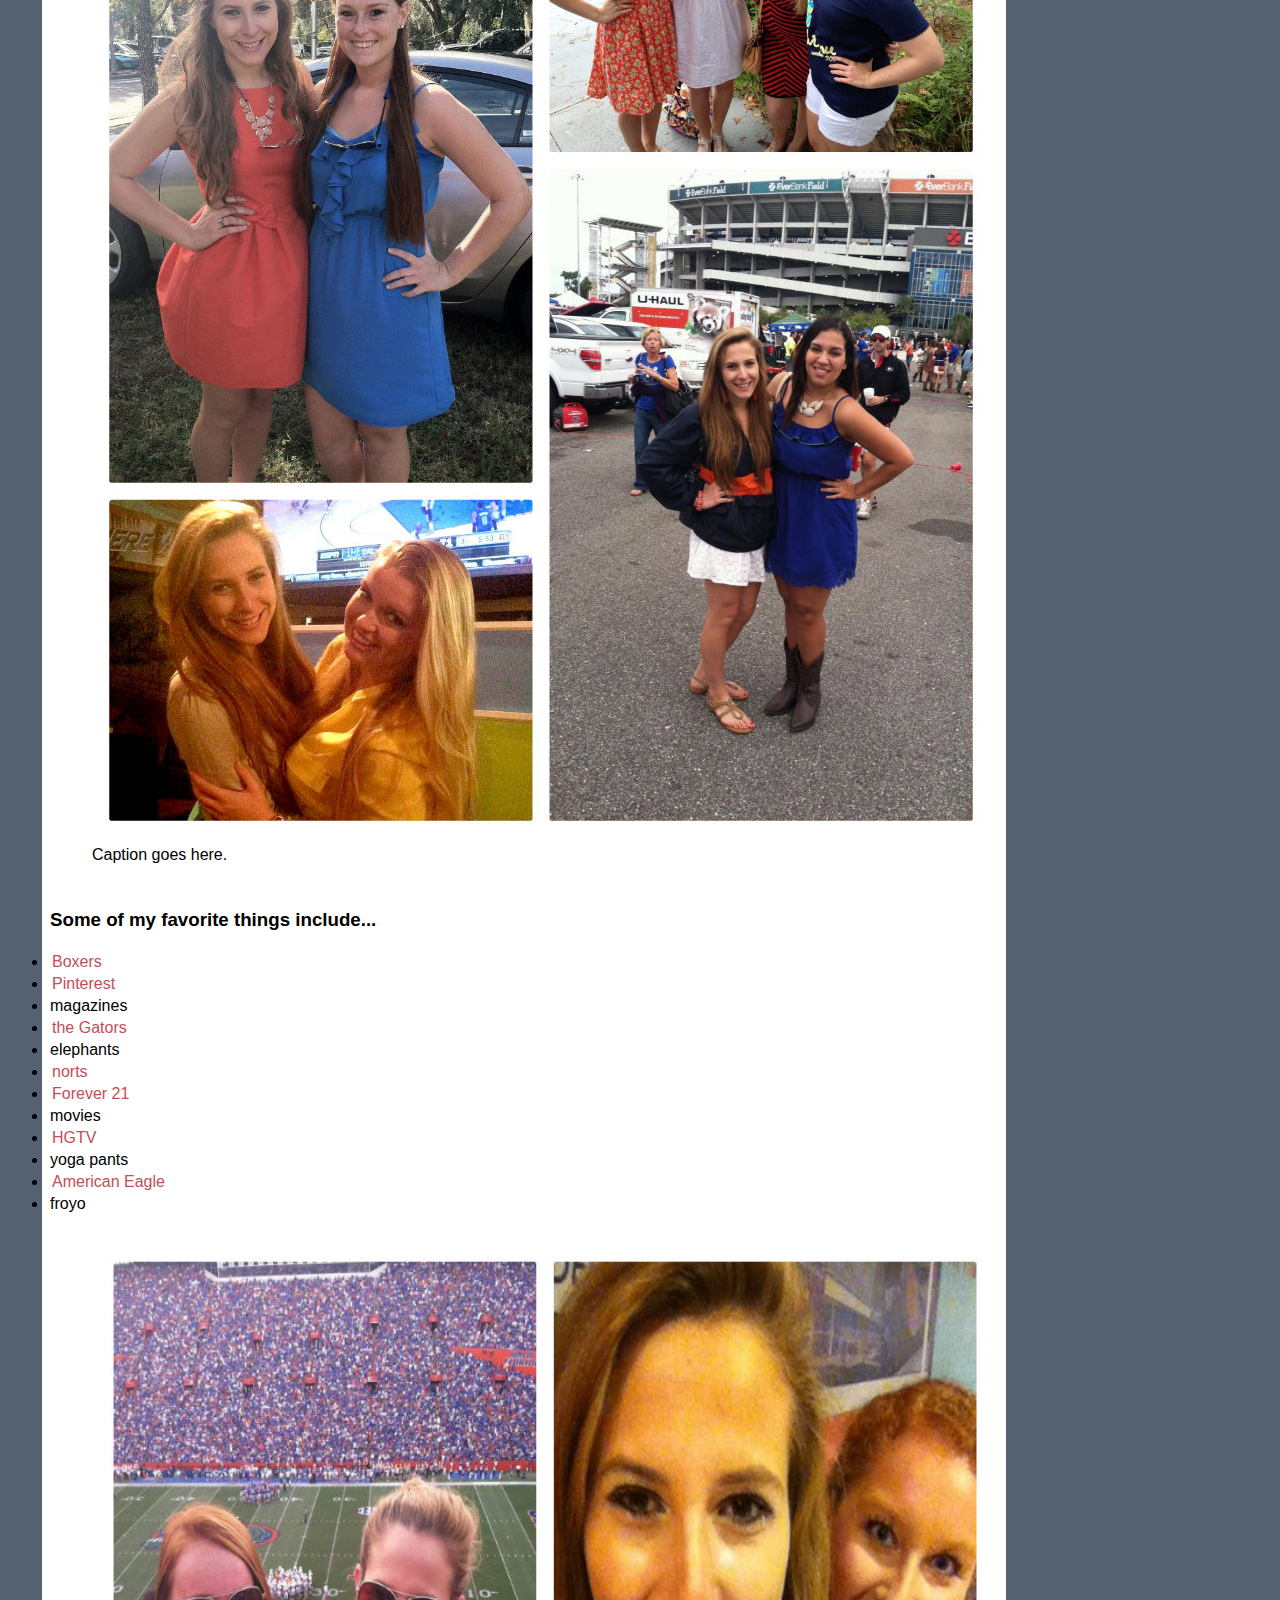
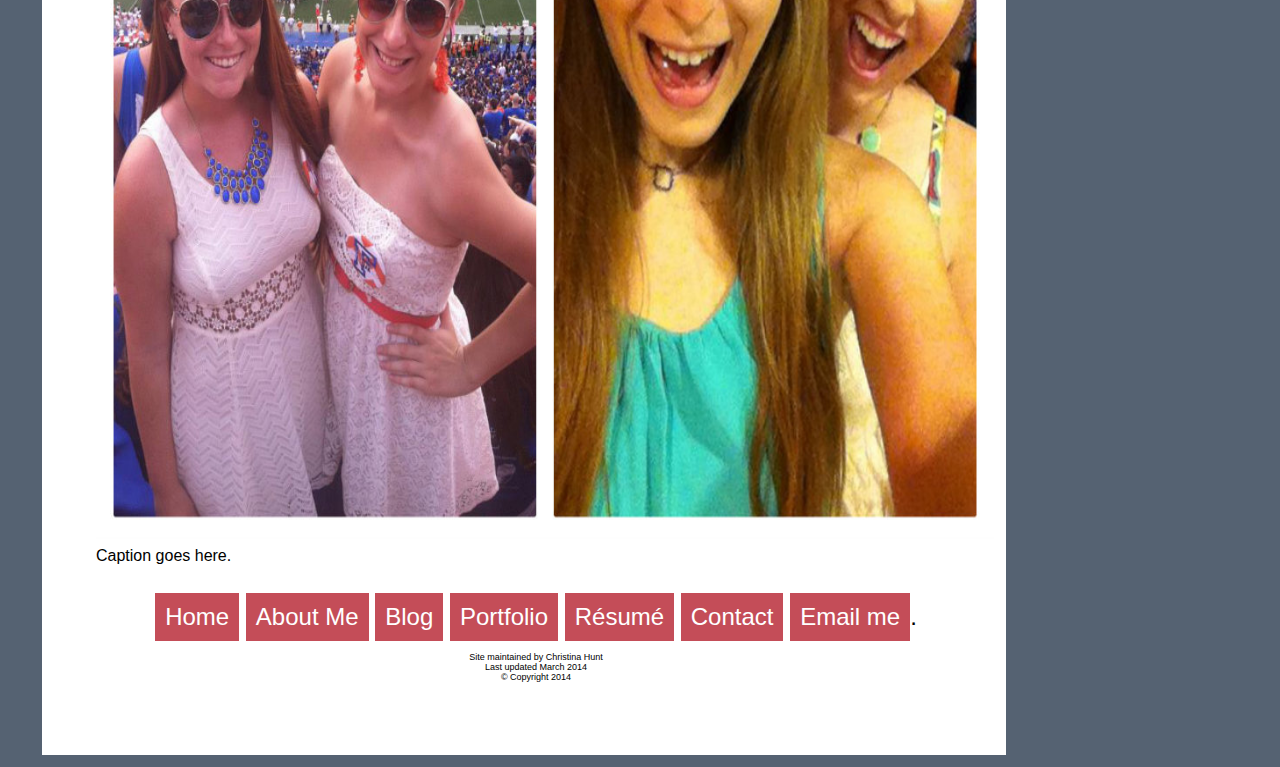
==== commit 40e8ce3b: "fixed last picture on about.html" ====
--- a/about.html
+++ b/about.html
@@ -72,7 +72,7 @@
 <article> <!--width will be 90% and will be on white background and then have patterned background behind that which will cover entire page behind it-->
 	<div id="About Me Picture"> <!--Seperate div is to make the caption line up with the bottom of the photo -->
 	<figure class="left">
-		<img src="img/aboutmecollageb.jpg" width="1024" height="793" alt="About Me Collage 2" title="About Me Collage 2" />
+		<img src="img/aboutmecollageb.jpg" width="898" height="900" alt="About Me Collage 2" title="About Me Collage 2" />
 		<figcaption> Caption goes here.</figcaption>
 	</figure>
 	</div><!--close profile picture div -->
